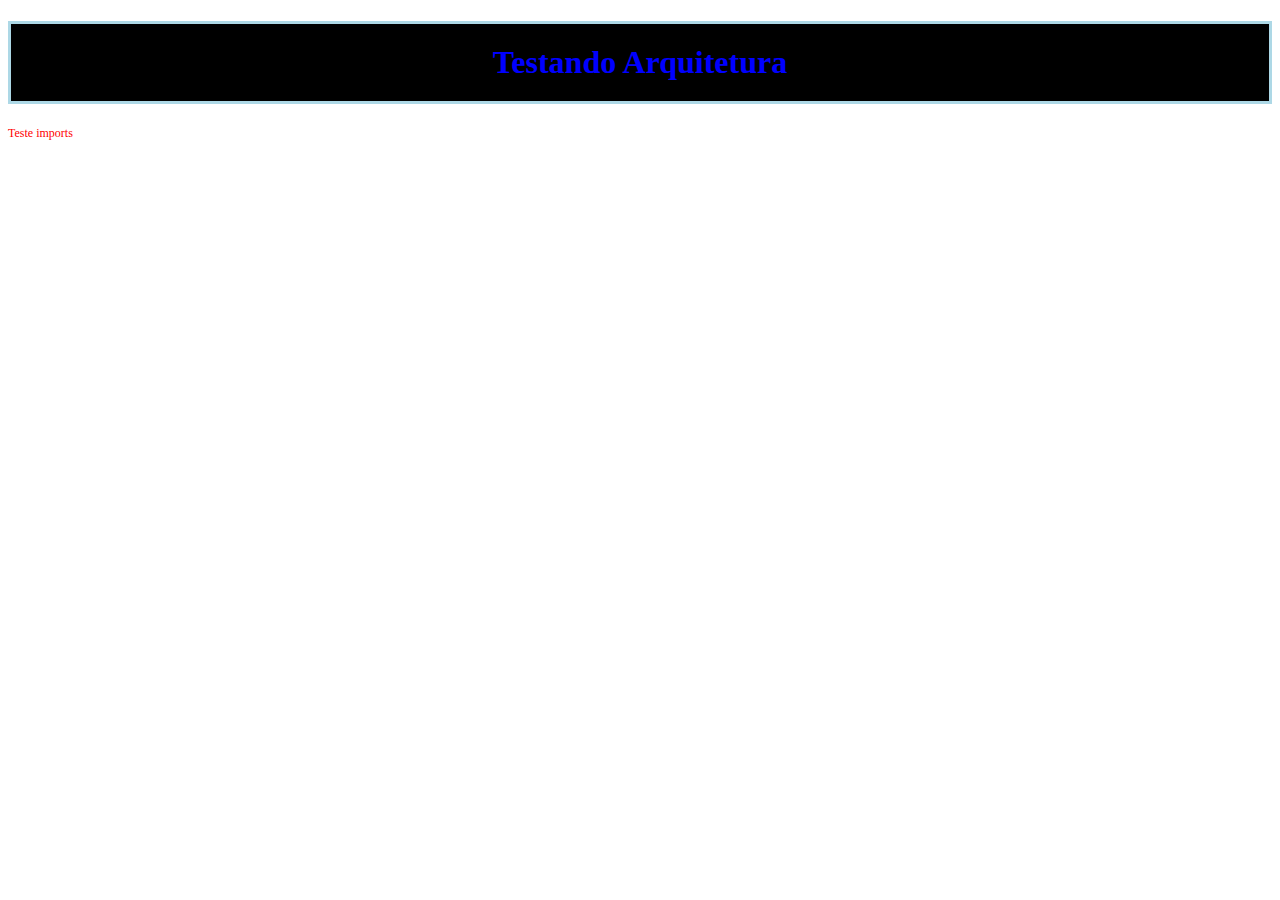
==== 6 - Arquitetura de projetos com SASS-SCSS/SMACSS/index.html @ 2fedb1fa "Em Arquitetura de projetos com SASS-SCSS, aprendendo @use e SMACSS" ====
<!DOCTYPE html>
<html lang="en">
<head>
    <meta charset="UTF-8">
    <meta name="viewport" content="width=device-width, initial-scale=1.0">
    <link rel="stylesheet" href="./css/main.css">

    <title>Arquitetura SASS-SCSS</title>
</head>
<body>
    
    <h1>Testando Arquitetura</h1>
    <p>Teste imports</p>
    
</body>
</html>
---- 6 - Arquitetura de projetos com SASS-SCSS/SMACSS/css/main.css ----
h1 {
  color: blue;
  background-color: #000;
  padding: 20px;
  border: 3px solid lightblue;
  text-align: center;
}

p {
  color: red;
  font-size: 12px;
}

/*# sourceMappingURL=main.css.map */
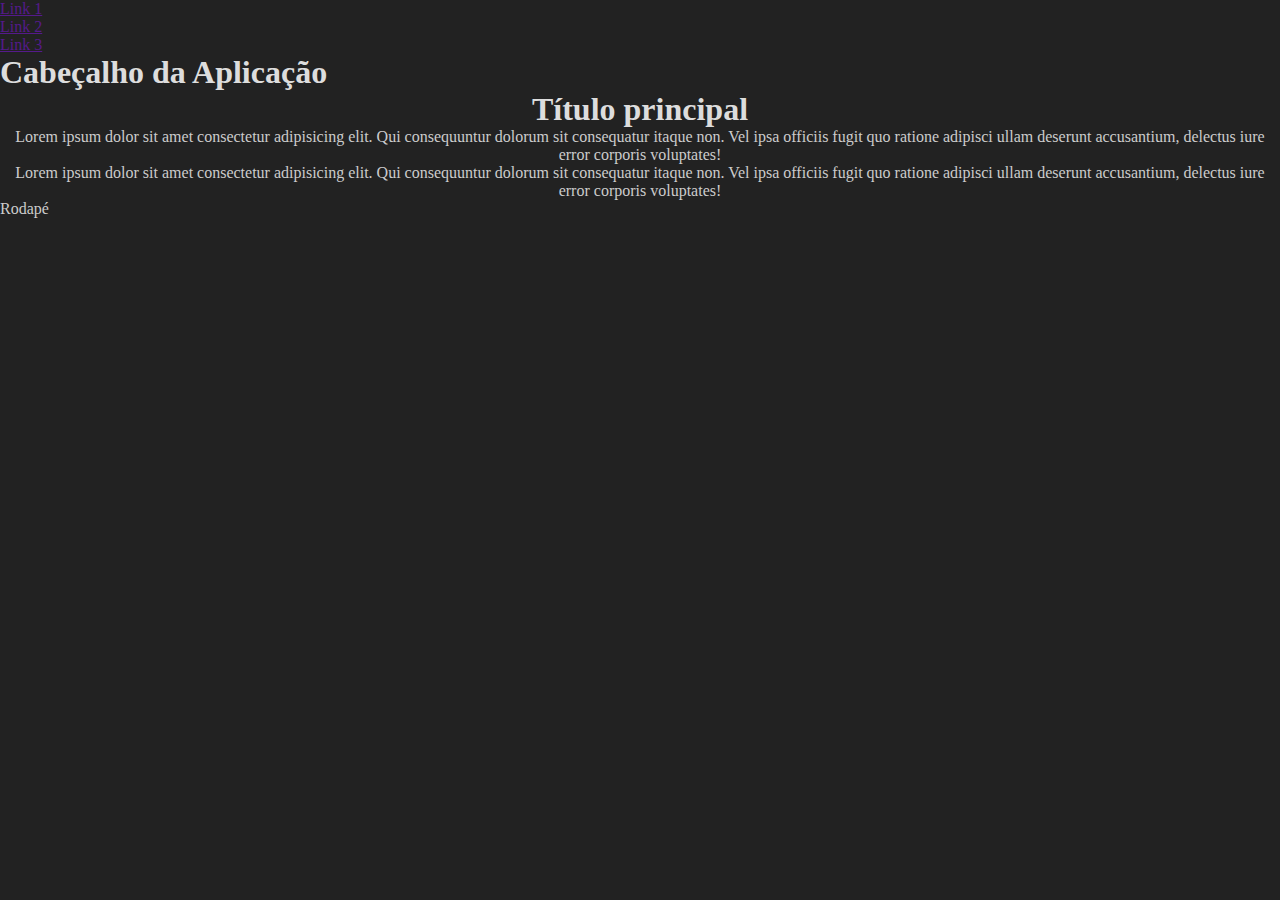
==== commit f16589ad: "Em Arquitetura de projetos com SASS-SCSS, em SMACSS, estudei estilo de base." ====
--- a/6 - Arquitetura de projetos com SASS-SCSS/SMACSS/index.html
+++ b/6 - Arquitetura de projetos com SASS-SCSS/SMACSS/index.html
@@ -9,8 +9,32 @@
 </head>
 <body>
     
-    <h1>Testando Arquitetura</h1>
-    <p>Teste imports</p>
+    <header>
+        <nav>
+            <ul>
+                <li>
+                    <a href="">Link 1</a>
+                </li>
+                <li>
+                    <a href="">Link 2</a>
+                </li>
+                <li>
+                    <a href="">Link 3</a>
+                </li>
+            </ul>
+        </nav>
+        <h1>Cabeçalho da Aplicação</h1>
+    </header>
+
+    <main>
+        <h2>Título principal</h2>
+        <p>Lorem ipsum dolor sit amet consectetur adipisicing elit. Qui consequuntur dolorum sit consequatur itaque non. Vel ipsa officiis fugit quo ratione adipisci ullam deserunt accusantium, delectus iure error corporis voluptates!</p>
+        <p>Lorem ipsum dolor sit amet consectetur adipisicing elit. Qui consequuntur dolorum sit consequatur itaque non. Vel ipsa officiis fugit quo ratione adipisci ullam deserunt accusantium, delectus iure error corporis voluptates!</p>
+    </main>
+
+    <footer>
+        <p>Rodapé</p>
+    </footer>
     
 </body>
 </html>--- a/6 - Arquitetura de projetos com SASS-SCSS/SMACSS/css/main.css
+++ b/6 - Arquitetura de projetos com SASS-SCSS/SMACSS/css/main.css
@@ -1,14 +1,24 @@
-h1 {
-  color: blue;
-  background-color: #000;
-  padding: 20px;
-  border: 3px solid lightblue;
+* {
+  padding: 0;
+  margin: 0;
+}
+
+body {
+  background-color: #222;
+}
+
+main {
   text-align: center;
 }
 
+h1, h2 {
+  font-size: 2rem;
+  color: #DDD;
+}
+
 p {
-  color: red;
-  font-size: 12px;
+  font-size: 16px;
+  color: #CCC;
 }
 
 /*# sourceMappingURL=main.css.map */
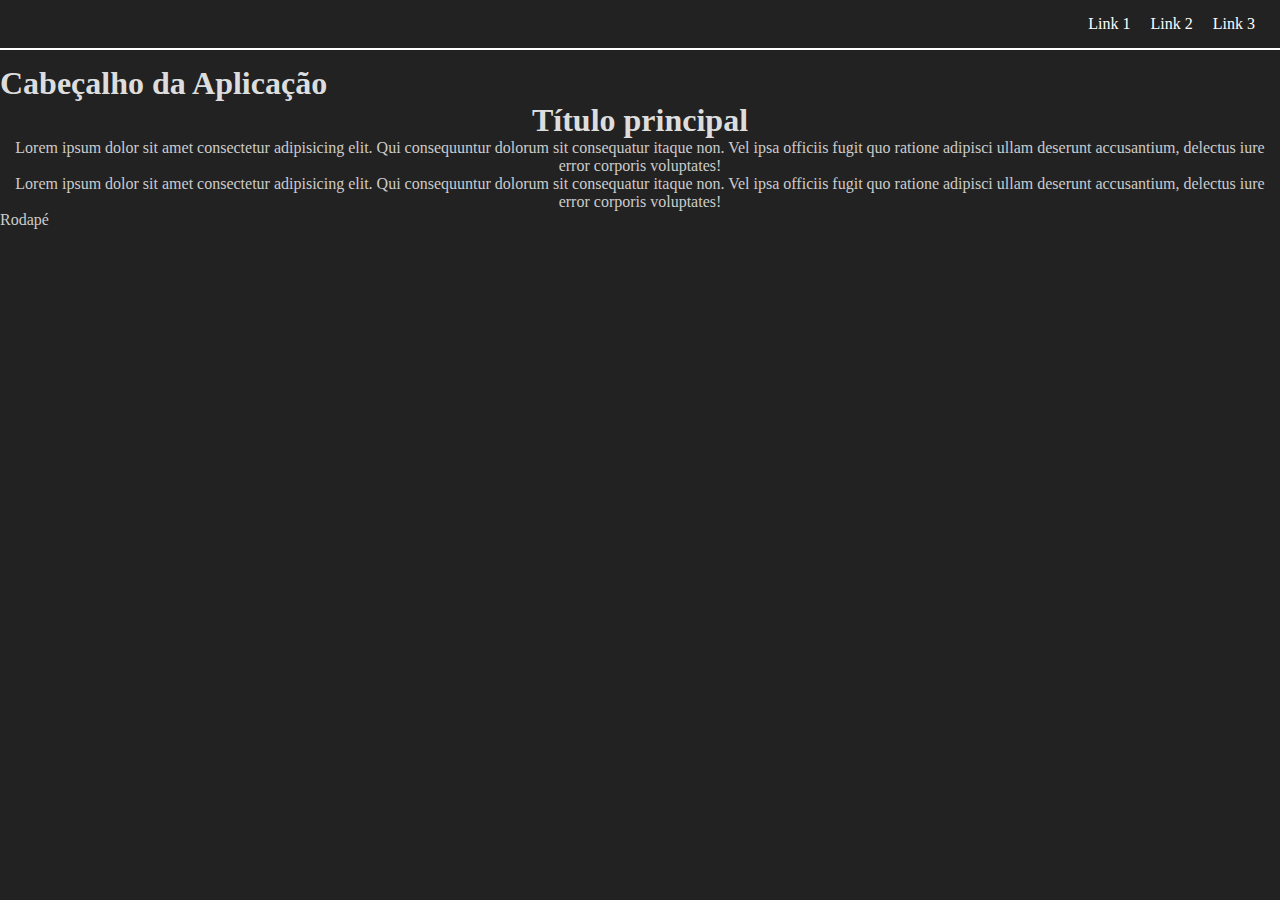
==== commit c858a496: "Em Arquitetura de projetos com SASS-SCSS, em SMACSS, estudei estilo de base.layout" ====
--- a/6 - Arquitetura de projetos com SASS-SCSS/SMACSS/index.html
+++ b/6 - Arquitetura de projetos com SASS-SCSS/SMACSS/index.html
@@ -10,7 +10,7 @@
 <body>
     
     <header>
-        <nav>
+        <nav id="navbar">
             <ul>
                 <li>
                     <a href="">Link 1</a>
--- a/6 - Arquitetura de projetos com SASS-SCSS/SMACSS/css/main.css
+++ b/6 - Arquitetura de projetos com SASS-SCSS/SMACSS/css/main.css
@@ -21,4 +21,32 @@
   color: #CCC;
 }
 
+ul {
+  list-style: none;
+}
+
+a {
+  text-decoration: none;
+}
+
+#navbar {
+  padding: 15px;
+  border-bottom: 2px solid #fff;
+  margin-bottom: 15px;
+}
+#navbar ul {
+  display: flex;
+  justify-content: flex-end;
+}
+#navbar ul li {
+  margin: 0 10px;
+}
+#navbar ul li a {
+  color: #FFF;
+  transition: 0.5s;
+}
+#navbar ul li a:hover {
+  color: #DDD;
+}
+
 /*# sourceMappingURL=main.css.map */
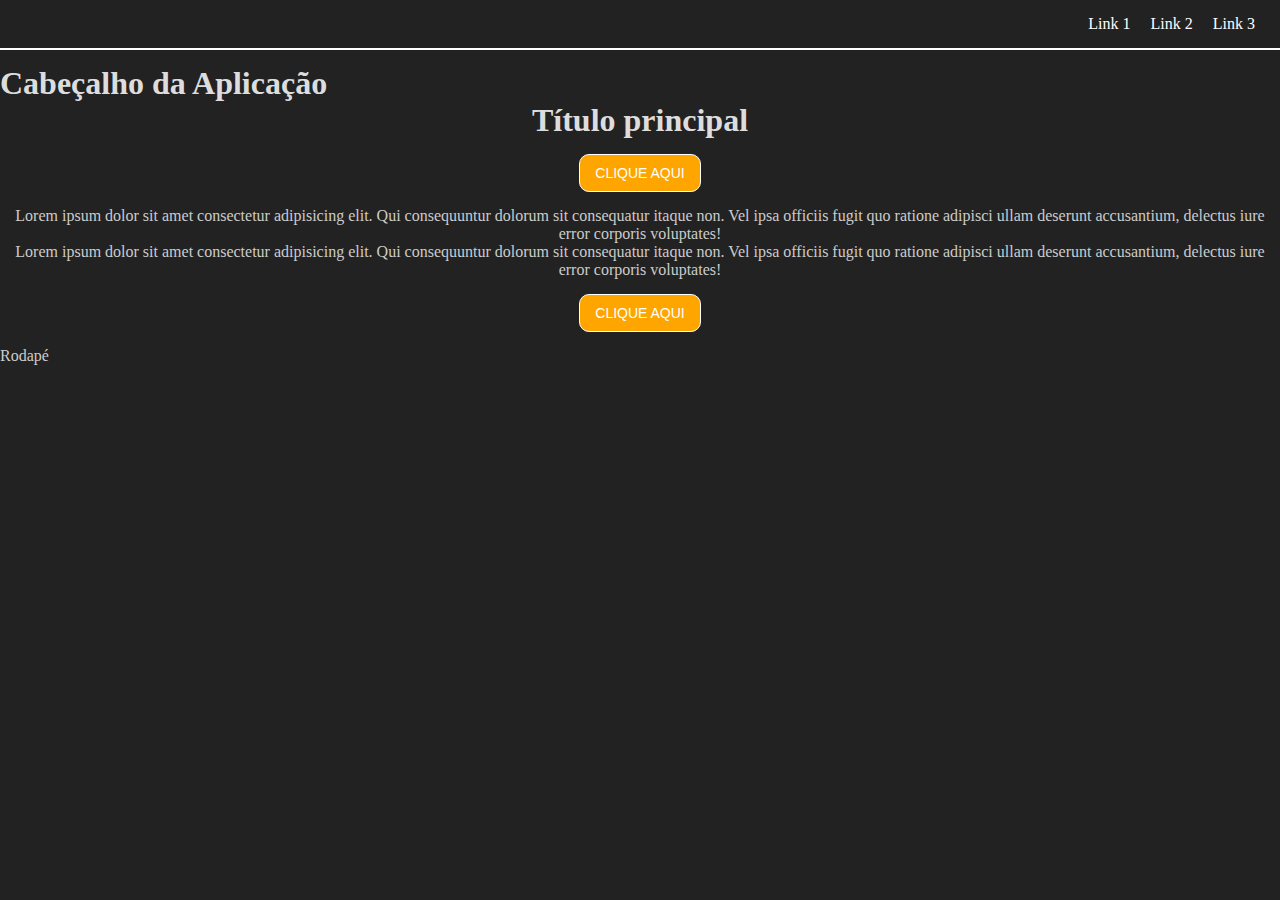
==== commit 85e2a173: "Em Arquitetura de projetos com SASS-SCSS, em SMACSS, estudei estilo de module." ====
--- a/6 - Arquitetura de projetos com SASS-SCSS/SMACSS/index.html
+++ b/6 - Arquitetura de projetos com SASS-SCSS/SMACSS/index.html
@@ -28,8 +28,10 @@
 
     <main>
         <h2>Título principal</h2>
+        <button class="btn">Clique aqui</button>
         <p>Lorem ipsum dolor sit amet consectetur adipisicing elit. Qui consequuntur dolorum sit consequatur itaque non. Vel ipsa officiis fugit quo ratione adipisci ullam deserunt accusantium, delectus iure error corporis voluptates!</p>
         <p>Lorem ipsum dolor sit amet consectetur adipisicing elit. Qui consequuntur dolorum sit consequatur itaque non. Vel ipsa officiis fugit quo ratione adipisci ullam deserunt accusantium, delectus iure error corporis voluptates!</p>
+        <button class="btn">Clique aqui</button>
     </main>
 
     <footer>
--- a/6 - Arquitetura de projetos com SASS-SCSS/SMACSS/css/main.css
+++ b/6 - Arquitetura de projetos com SASS-SCSS/SMACSS/css/main.css
@@ -29,6 +29,10 @@
   text-decoration: none;
 }
 
+button {
+  cursor: pointer;
+}
+
 #navbar {
   padding: 15px;
   border-bottom: 2px solid #fff;
@@ -49,4 +53,20 @@
   color: #DDD;
 }
 
+.btn {
+  padding: 10px 15px;
+  background-color: orange;
+  color: #fff;
+  border-radius: 10px;
+  border: 1px solid #FFF;
+  text-transform: uppercase;
+  font-size: 14px;
+  transition: 0.5s;
+  display: block;
+  margin: 15px auto;
+}
+.btn:hover {
+  background-color: transparent;
+}
+
 /*# sourceMappingURL=main.css.map */
